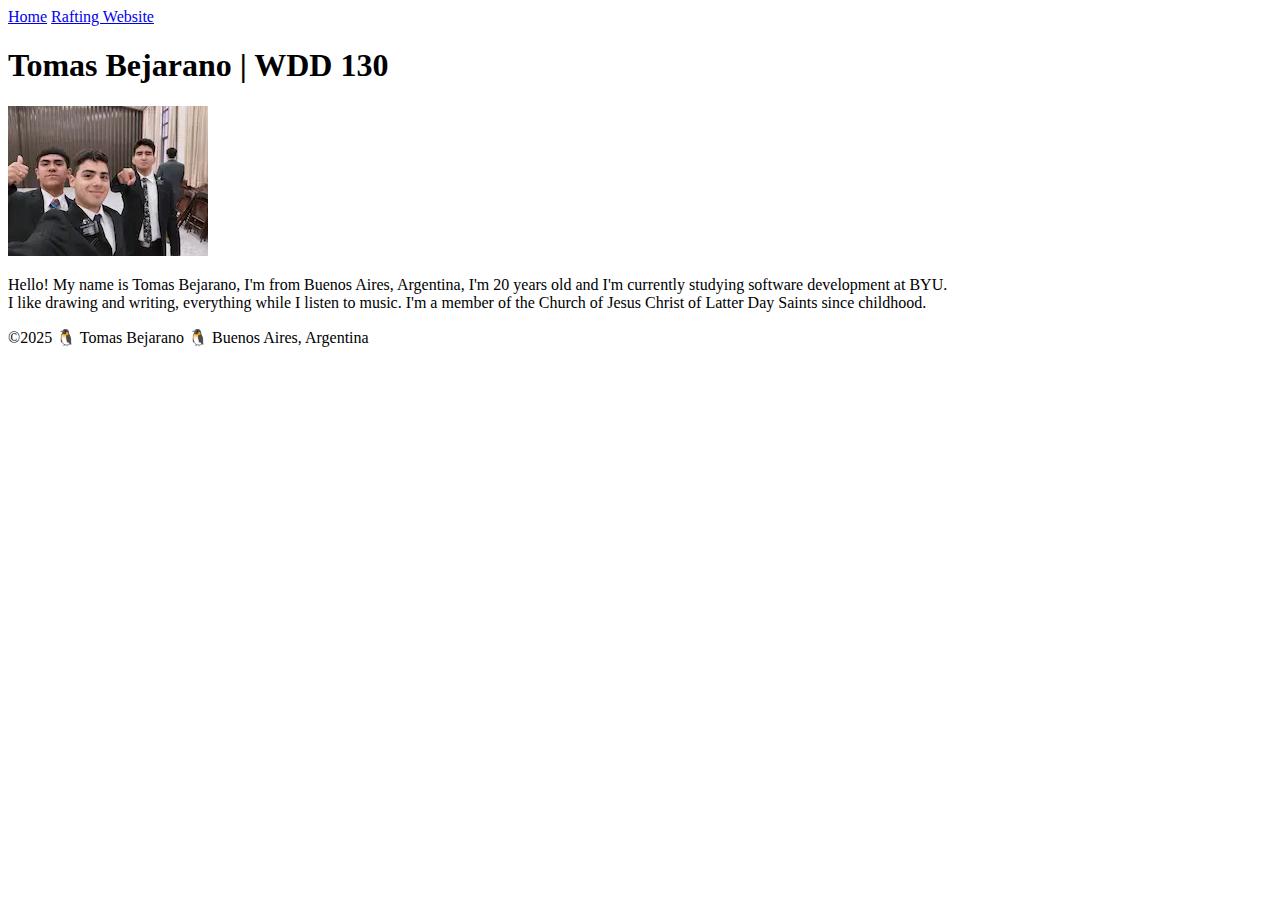
==== index.html @ b0e39c1a "WDD 130, Week 01 activity" ====
<!DOCTYPE html>
<html lang="en-US">

    <head>
        <meta charset="utf-8">
        <meta name="viewport" content="width=device-width,initial-scale=1.0">
        <title>Tomas Bejarano | WDD 130</title>
    </head>

    <body>
        <header>
            <nav>
                <a href="#">Home</a>
                <a href="wwr/">Rafting Website</a>
            </nav>
        </header>
        <main>
            <h1>Tomas Bejarano | WDD 130</h1>
            <img src="images/profile.webp" alt="Tomas Bejarano Picture" width="200">
            <p>Hello! My name is Tomas Bejarano, I'm from Buenos Aires, Argentina, I'm 20 years old and I'm currently
                studying software development at BYU.<br>I like drawing and writing, everything while I listen to music.
                I'm a member of the Church of Jesus Christ of Latter Day Saints since childhood.</p>
        </main>
        <footer>
            <p>©2025 🐧 Tomas Bejarano 🐧 Buenos Aires, Argentina</p>
        </footer>
    </body>

</html>
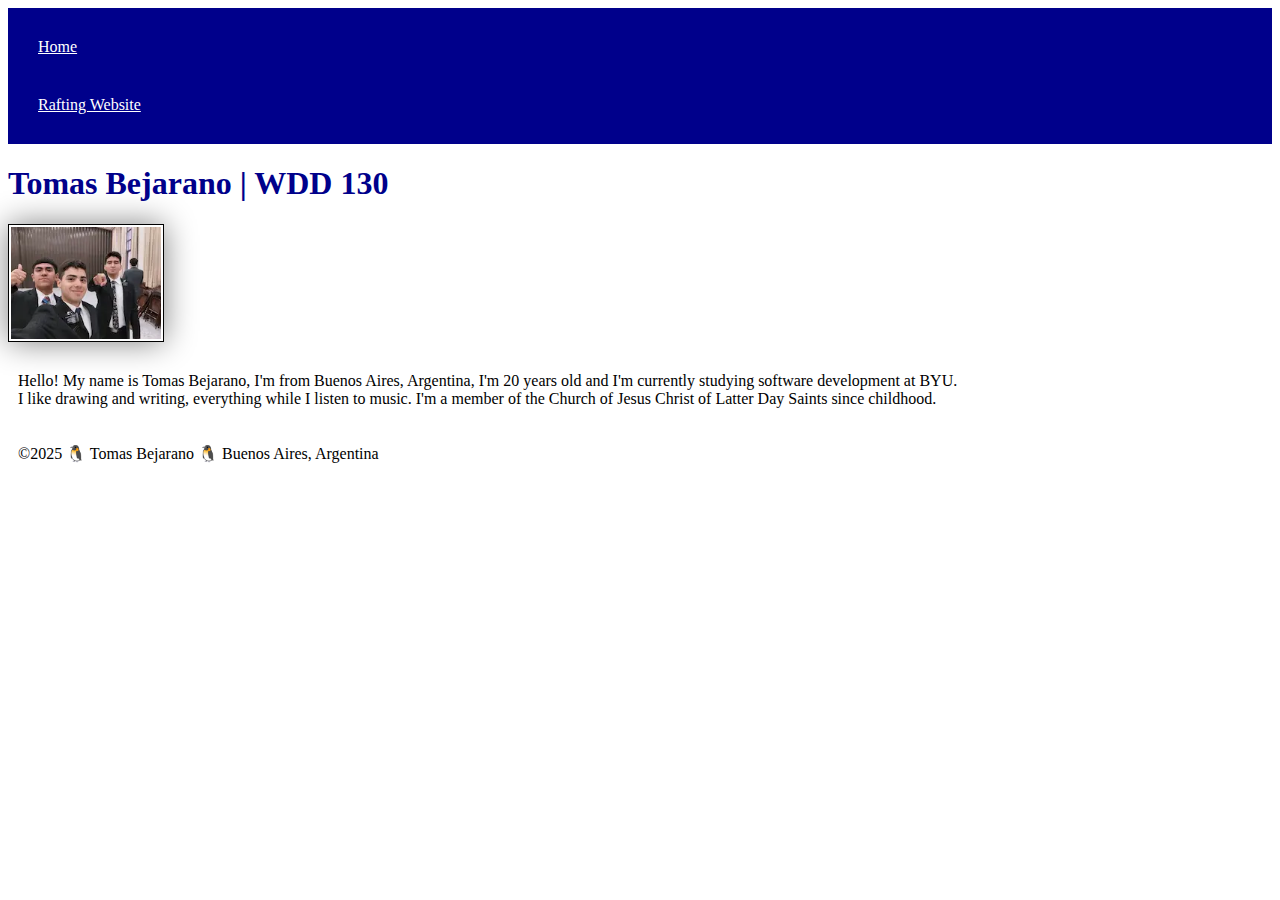
==== commit 52dc06d8: "Added a CSS file to better format the page" ====
--- a/index.html
+++ b/index.html
@@ -5,6 +5,7 @@
         <meta charset="utf-8">
         <meta name="viewport" content="width=device-width,initial-scale=1.0">
         <title>Tomas Bejarano | WDD 130</title>
+        <link rel="stylesheet" href="styles/styles.css">
     </head>
 
     <body>
--- a/styles/styles.css
+++ b/styles/styles.css
@@ -0,0 +1,26 @@
+nav {
+    background-color: darkblue;
+    padding: 10px;
+}
+
+nav a {
+    color: white;
+    display: block;
+    padding: 20px;
+}
+
+h1 {
+    color: darkblue;
+}
+
+img {
+    width: 150px;
+    height: auto;
+    border: 1px solid black;
+    padding: 2px;
+    box-shadow: 0 0 30px gray;
+}
+
+p {
+    padding: 10px;
+}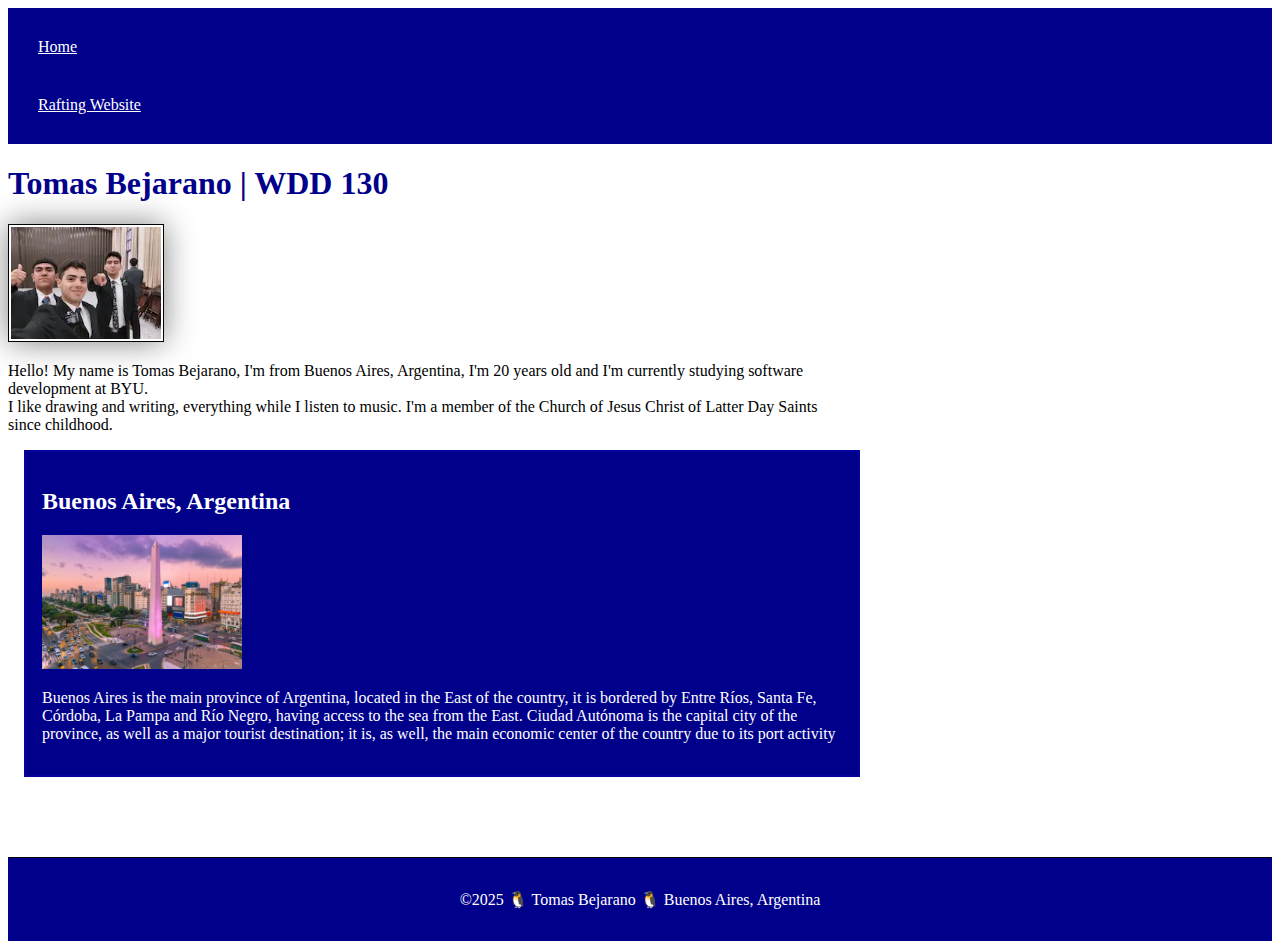
==== commit b3007457: "Home Page enhancement: Changed the HTML and CSS files structure and added a new image file in the im" ====
--- a/index.html
+++ b/index.html
@@ -5,6 +5,9 @@
         <meta charset="utf-8">
         <meta name="viewport" content="width=device-width,initial-scale=1.0">
         <title>Tomas Bejarano | WDD 130</title>
+        <meta name="description"
+            content="This is the homepage for Tomas Bejarano's website for the Web Fundamentals course of BYU Idaho (WDD-130). The purpose of this website is to make use of the HTML and CSS concepts learned so far, while at the same time showcase a bit about the author">
+        <meta name="author" content="Tomas Bejarano">
         <link rel="stylesheet" href="styles/styles.css">
     </head>
 
@@ -22,6 +25,14 @@
                 studying software development at BYU.<br>I like drawing and writing, everything while I listen to music.
                 I'm a member of the Church of Jesus Christ of Latter Day Saints since childhood.</p>
         </main>
+        <aside>
+            <h2>Buenos Aires, Argentina</h2>
+            <img src="images/buenos-aires-picture.webp" alt="Buenos Aires Picture">
+            <p>Buenos Aires is the main province of Argentina, located in the East of the country, it is bordered by
+                Entre Ríos, Santa Fe, Córdoba, La Pampa and Río Negro, having access to the sea from the East. Ciudad
+                Autónoma is the capital city of the province, as well as a major tourist destination; it is, as well,
+                the main economic center of the country due to its port activity</p>
+        </aside>
         <footer>
             <p>©2025 🐧 Tomas Bejarano 🐧 Buenos Aires, Argentina</p>
         </footer>
--- a/styles/styles.css
+++ b/styles/styles.css
@@ -13,7 +13,7 @@
     color: darkblue;
 }
 
-img {
+main img {
     width: 150px;
     height: auto;
     border: 1px solid black;
@@ -22,5 +22,32 @@
 }
 
 p {
-    padding: 10px;
+    padding: 0px;
+}
+
+main {
+    max-width: 840px;
+}
+
+aside {
+    width: 50rem;
+    margin: 1rem;
+    border: 2px solid rgba(25, 11, 235, 0.2);
+    padding: 1rem;
+    background-color: darkblue;
+    color: white;
+}
+
+aside img {
+    width: 200px;
+    height: auto;
+}
+
+footer {
+    margin-top: 5rem;
+    border-top: 1px solid black;
+    padding: 1rem;
+    background-color: darkblue;
+    color: white;
+    text-align: center;
 }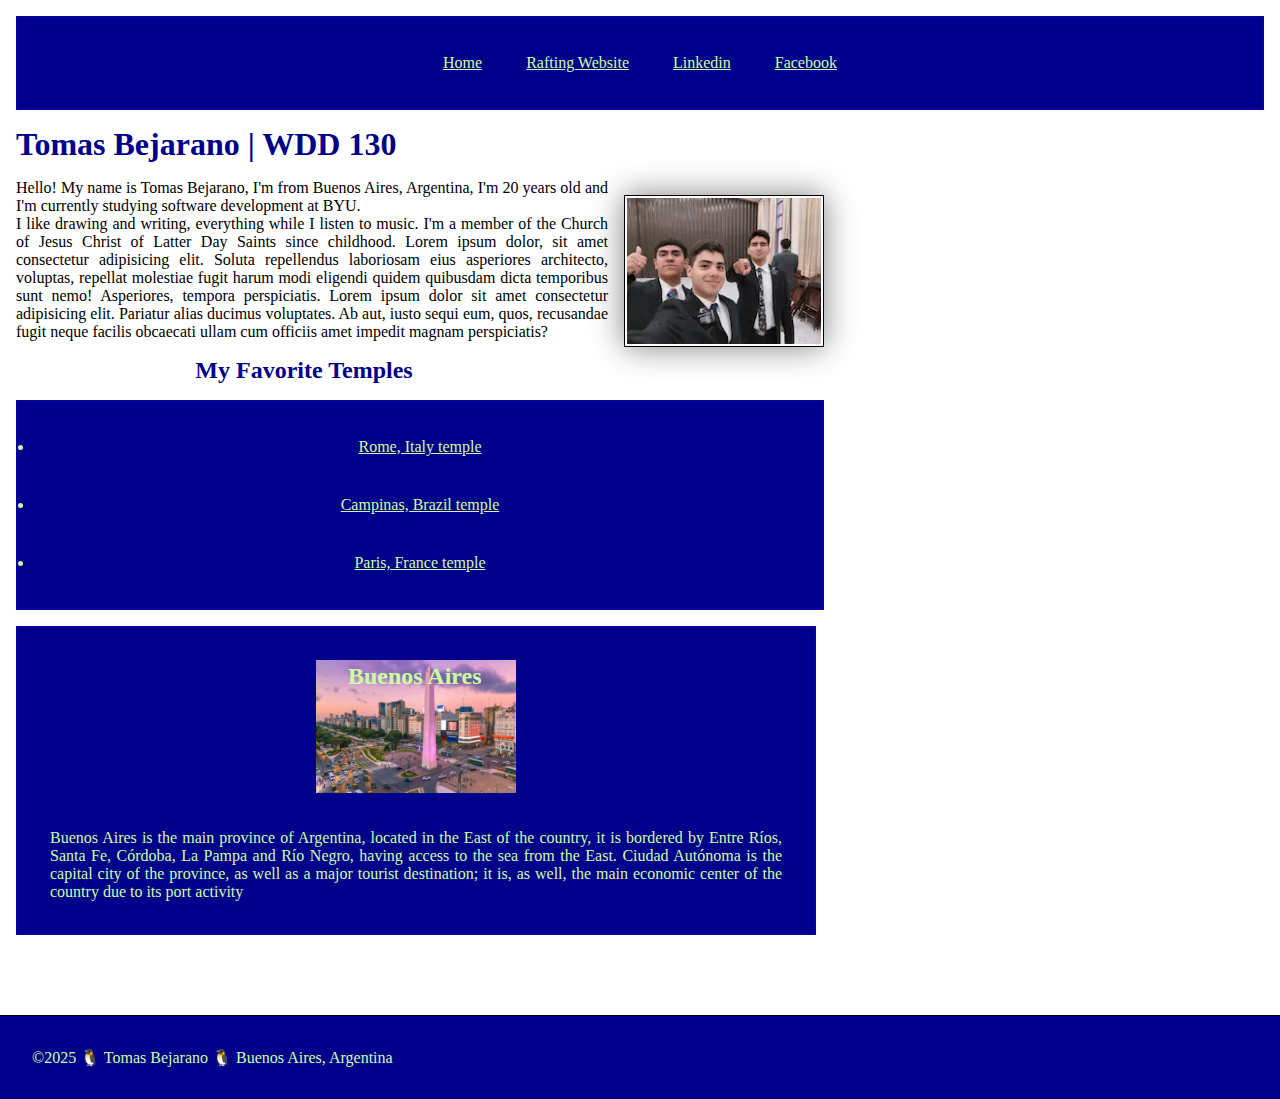
==== commit 5efd52ac: "Enhancement of home page" ====
--- a/index.html
+++ b/index.html
@@ -13,9 +13,11 @@
 
     <body>
         <header>
-            <nav>
-                <a href="#">Home</a>
-                <a href="wwr/">Rafting Website</a>
+            <nav class="box">
+                <a href="#" target="_blank">Home</a>
+                <a href="wwr/" target="_blank">Rafting Website</a>
+                <a href="https://linkedin.com" target="_blank">Linkedin</a>
+                <a href="https://www.facebook.com/tomas.bejarano.961" target="_blank">Facebook</a>
             </nav>
         </header>
         <main>
@@ -23,10 +25,26 @@
             <img src="images/profile.webp" alt="Tomas Bejarano Picture" width="200">
             <p>Hello! My name is Tomas Bejarano, I'm from Buenos Aires, Argentina, I'm 20 years old and I'm currently
                 studying software development at BYU.<br>I like drawing and writing, everything while I listen to music.
-                I'm a member of the Church of Jesus Christ of Latter Day Saints since childhood.</p>
+                I'm a member of the Church of Jesus Christ of Latter Day Saints since childhood. Lorem ipsum dolor, sit
+                amet consectetur adipisicing elit. Soluta repellendus laboriosam eius asperiores architecto, voluptas,
+                repellat molestiae fugit harum modi eligendi quidem quibusdam dicta temporibus sunt nemo! Asperiores,
+                tempora perspiciatis. Lorem ipsum dolor sit amet consectetur adipisicing elit. Pariatur alias ducimus
+                voluptates. Ab aut, iusto sequi eum, quos, recusandae fugit neque facilis obcaecati ullam cum officiis
+                amet impedit magnam perspiciatis?</p>
+            <nav>
+                <h2>My Favorite Temples</h2>
+                <ul class="box">
+                    <li><a href="https://www.churchofjesuschrist.org/temples/details/rome-italy-temple?lang=eng">Rome,
+                            Italy temple</a></li>
+                    <li><a href="https://www.churchofjesuschrist.org/temples/details/campinas-brazil-temple?lang=eng">Campinas,
+                            Brazil temple</a></li>
+                    <li><a href="https://www.churchofjesuschrist.org/temples/details/paris-france-temple?lang=eng">Paris,
+                            France temple</a></li>
+                </ul>
+            </nav>
         </main>
-        <aside>
-            <h2>Buenos Aires, Argentina</h2>
+        <aside class="box">
+            <h2>Buenos Aires</h2>
             <img src="images/buenos-aires-picture.webp" alt="Buenos Aires Picture">
             <p>Buenos Aires is the main province of Argentina, located in the East of the country, it is bordered by
                 Entre Ríos, Santa Fe, Córdoba, La Pampa and Río Negro, having access to the sea from the East. Ciudad
@@ -37,5 +55,6 @@
             <p>©2025 🐧 Tomas Bejarano 🐧 Buenos Aires, Argentina</p>
         </footer>
     </body>
+    <!-- Last edited: 03/22/2025 -->
 
 </html>--- a/styles/styles.css
+++ b/styles/styles.css
@@ -1,28 +1,48 @@
+:root {
+    --main-color: rgb(204, 255, 162);
+    --contrast-color: darkblue;
+    --contrast-border: 2px solid rgba(25, 11, 235, 0.2);
+    --img-width: 200px;
+}
+
+* {
+    margin: 0;
+    padding: 0;
+    box-sizing: border-box;
+}
+
 nav {
-    background-color: darkblue;
-    padding: 10px;
+    text-align: center;
 }
 
 nav a {
-    color: white;
-    display: block;
-    padding: 20px;
+    color: var(--main-color);
+    display: inline-block;
+    margin: 20px;
+}
+
+nav ::marker {
+    color: var(--main-color);
+}
+
+nav h2 {
+    color: var(--contrast-color);
 }
 
 h1 {
-    color: darkblue;
+    margin: 1rem;
+    color: var(--contrast-color);
+    text-align: left;
 }
 
 main img {
-    width: 150px;
+    width: var(--img-width);
     height: auto;
+    margin: 1rem;
     border: 1px solid black;
     padding: 2px;
     box-shadow: 0 0 30px gray;
-}
-
-p {
-    padding: 0px;
+    float: right;
 }
 
 main {
@@ -30,24 +50,46 @@
 }
 
 aside {
-    width: 50rem;
-    margin: 1rem;
-    border: 2px solid rgba(25, 11, 235, 0.2);
-    padding: 1rem;
-    background-color: darkblue;
-    color: white;
+    max-width: 840px;
+    width: 800px;
+    text-align: center;
+    position: relative;
+}
+
+aside h2 {
+    position: absolute;
+    top: 35px;
+    left: 330px;
 }
 
 aside img {
-    width: 200px;
+    width: var(--img-width);
     height: auto;
+    margin: 1rem;
+}
+
+p {
+    margin: 1rem;
+    padding: 0;
+    text-align: justify;
 }
 
 footer {
     margin-top: 5rem;
     border-top: 1px solid black;
     padding: 1rem;
-    background-color: darkblue;
-    color: white;
+    background-color: var(--contrast-color);
+    color: var(--main-color);
     text-align: center;
+}
+
+/* Class selectors */
+
+.box {
+    margin: 1rem;
+    border: var(--contrast-border);
+    padding: 1rem;
+    background-color: var(--contrast-color);
+    color: var(--main-color);
+    clear: both;
 }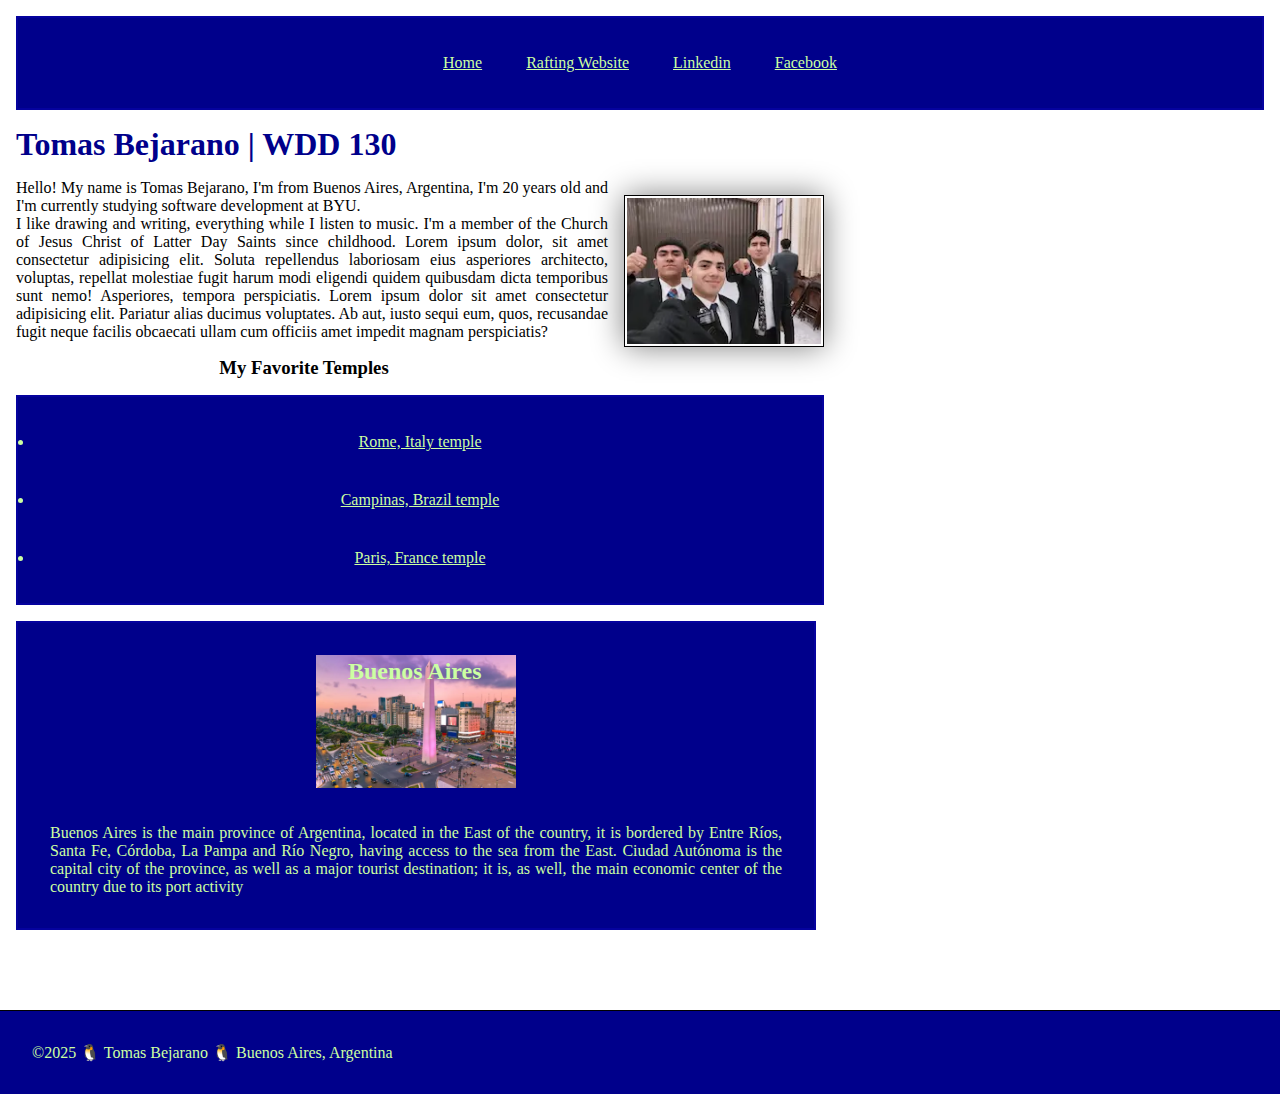
==== commit 52c7bb6d: "Fixed minor issues" ====
--- a/index.html
+++ b/index.html
@@ -32,7 +32,7 @@
                 voluptates. Ab aut, iusto sequi eum, quos, recusandae fugit neque facilis obcaecati ullam cum officiis
                 amet impedit magnam perspiciatis?</p>
             <nav>
-                <h2>My Favorite Temples</h2>
+                <h3>My Favorite Temples</h3>
                 <ul class="box">
                     <li><a href="https://www.churchofjesuschrist.org/temples/details/rome-italy-temple?lang=eng">Rome,
                             Italy temple</a></li>
--- a/styles/styles.css
+++ b/styles/styles.css
@@ -83,7 +83,7 @@
     text-align: center;
 }
 
-/* Class selectors */
+/* Class Selectors */
 
 .box {
     margin: 1rem;
